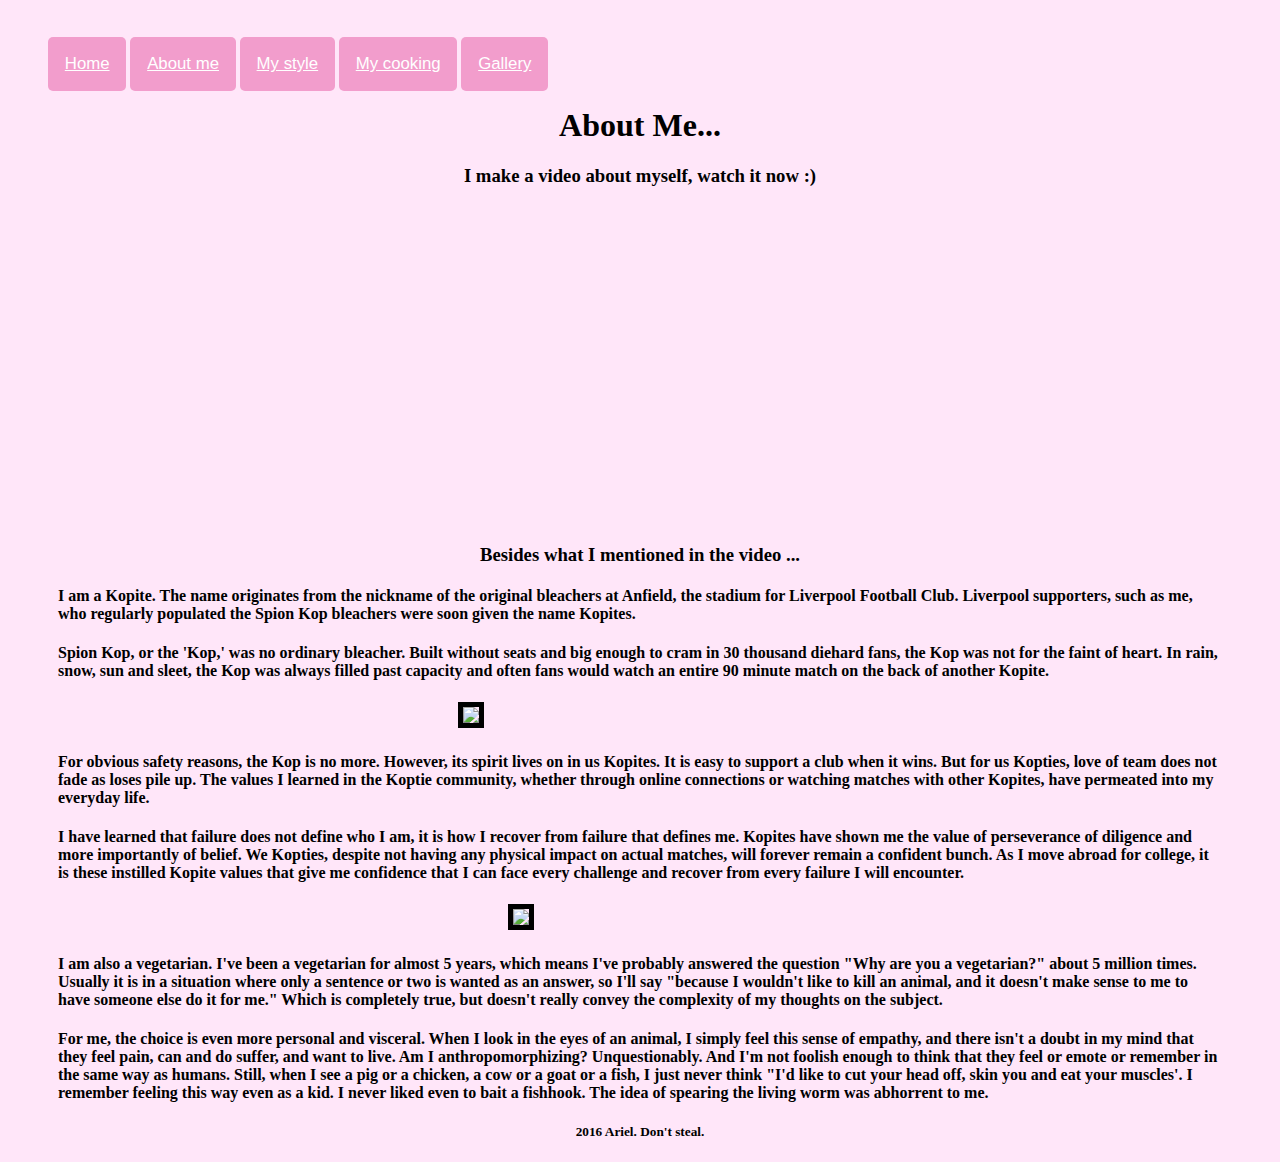
==== aboutme.html @ 7707d9a7 "Add files via upload" ====
<!DOCTYPE html>
<html>   
 <head>  
   <link type="text/css" rel="stylesheet" href="stylesheet.css"/> 
   <title> Ariel's </title> 
   </head>
   	 <body>
        <div class="sub-nav">	       											
							<ul class="res">
								<li><a href="homepage.html" class="active">Home</a></li>
								<li><a href="aboutme.html">About me</a></li>						
								<li><a href="Mystyle.html">My style</a></li>
								<li><a href="Mycooking.html">My cooking</a></li>	
								<li><a href="gallery.html">Gallery</a></li>	
																		
							</ul>
				 </div>
      
   <h1> About Me...</h1>
    <h3> I make a video about myself, watch it now :) </h3>
   <iframe class= "lala" width="560" height="315" src="https://www.youtube.com/embed/T6__ublRIbo" frameborder="0" allowfullscreen></iframe>
   
 <h3> Besides what I mentioned in the video ... </h3>
  <h4> I am a Kopite. The name originates from the nickname of the original bleachers at Anfield, the stadium for Liverpool Football Club. Liverpool supporters, such as me, who regularly populated the Spion Kop bleachers were soon given the name Kopites. </h4>
  <h4> Spion Kop, or the 'Kop,' was no ordinary bleacher. Built without seats and big enough to cram in 30 thousand diehard fans, the Kop was not for the faint of heart. In rain, snow, sun and sleet, the Kop was always filled past capacity and often fans would watch an entire 90 minute match on the back of another Kopite.  </h4>
   <img class=smaller src="https://lh4.googleusercontent.com/-ohqrTYpv6qY/UsBPJiJ5QII/AAAAAAAABNg/v97trvdbVjs/s0/29-12-2013-GifNumber-39.gif"/>
   <h4>For obvious safety reasons, the Kop is no more. However, its spirit lives on in us Kopites. It is easy to support a club when it wins. But for us Kopties, love of team does not fade as loses pile up. The values I learned in the Koptie community, whether through online connections or watching matches with other Kopites, have permeated into my everyday life. </h4>
   <h4> I have learned that failure does not define who I am, it is how I recover from failure that defines me. Kopites have shown me the value of perseverance of diligence and more importantly of belief. We Kopties, despite not having any physical impact on actual matches, will forever remain a confident bunch. As I move abroad for college, it is these instilled Kopite values that give me confidence that I can face every challenge and recover from every failure I will encounter.
  </h4>
  
  
  
  
  
  <img class=veg src="https://m.popkey.co/abb69d/kvyQ5.gif"/>
   
   <h4> I am also a vegetarian. I've been a vegetarian for almost 5 years, which means I've probably answered the question "Why are you a vegetarian?" about 5 million times. Usually it is in a situation where only a sentence or two is wanted as an answer, so I'll say "because I wouldn't like to kill an animal, and it doesn't make sense to me to have someone else do it for me." Which is completely true, but doesn't really convey the complexity of my thoughts on the subject. </h4>
   
    
     <h4>For me, the choice is even more personal and visceral. When I look in the eyes of an animal, I simply feel this sense of empathy, and there isn't a doubt in my mind that they feel pain, can and do suffer, and want to live. Am I anthropomorphizing? Unquestionably. And I'm not foolish enough to think that they feel or emote or remember in the same way as humans. Still, when I see a pig or a chicken, a cow or a goat or a fish, I just never think "I'd like to cut your head off, skin you and eat your muscles'.

I remember feeling this way even as a kid. I never liked even to bait a fishhook. The idea of spearing the living worm was abhorrent to me.</h4>
   
   
   
       <h5>  2016 Ariel. Don't steal. </h5>
   
   
   
   </head>
</html>
---- stylesheet.css ----
body {

background-color: #ffe6f9;
}

h1 {

font-family:  Futura;
text-align: center;

}
h3{

font-family: Futura;
text-align: center;
margin-left:100px;
margin-right:100px;


}

h5{


text-align: center;

}

td{

padding-top:10px;

}

li {
border : 0px solid #ffffff;
font-family: Futura, Tahoma, sans-serif;
color:#ffffff;
border-radius:5px 5px; 
background-color: #f29dcc;
display: inline;
padding: 0px 0px 0px 0px;

}

#leftpic{

border: 5px solid black;

margin-left:20px;
float:left;
display: inline;
}

.leftpic1{

border: 5px solid black;
margin-left:100px;
display: inline;

}


.text {

text-align: center;

}

.picc{

magrin-left:60px;

}

.smaller{

border: 5px solid black;
width: 50%
height:100px;
margin-left: 450px

}

.gallery{

border: 5px solid black;
width: 10%
height:100px;
margin-left: 50px;
margin-top:50px;

}

#lol{

margin-left: 100px;

}

.veg{

border: 5px solid black;
width: 50%
height:100px;
margin-left: 500px

}

.mid{

border: 5px solid black;
width: 50%
height:100px;
margin-left: 400px

}

.midd{


border: 5px solid black;
width: 50%
height:100px;
margin-left: 350px

}


}
#rightpic{

border: 5px solid black;
margin-top:10px;
margin-left: 20px;
display: inline;


}

h4 {
 text-align: left;
  margin-right: 50px;
  margin-left: 50px;
  font-family: Futura;
}


.top-nav {
    float: right;
    width: 100%;
  
    text-align: center;
}
.top-nav ul.res {
    padding:-10em -10em -10em -10em;
    list-style: none;
}
.top-nav ul.res li{
    display:inline-block;
}
.top-nav ul.res li a {
    font-size: 1.05em;
    color: #fff;
    padding: 1em;
    display: block;
}


.sub-nav {
    float: right;
    width: 100%;
  
    text-align: left;
}
.sub-nav ul.res {
    padding:-10em -10em -10em -10em;
    list-style: none;
}
.sub-nav ul.res li{
    display:inline-block;
}
.sub-nav ul.res li a {
    font-size: 1.05em;
    color: #fff;
    padding: 1em;
    display: block;
}

iframe{



 margin-left: 80px;



}

.lala{
 margin-left: 450px;

}
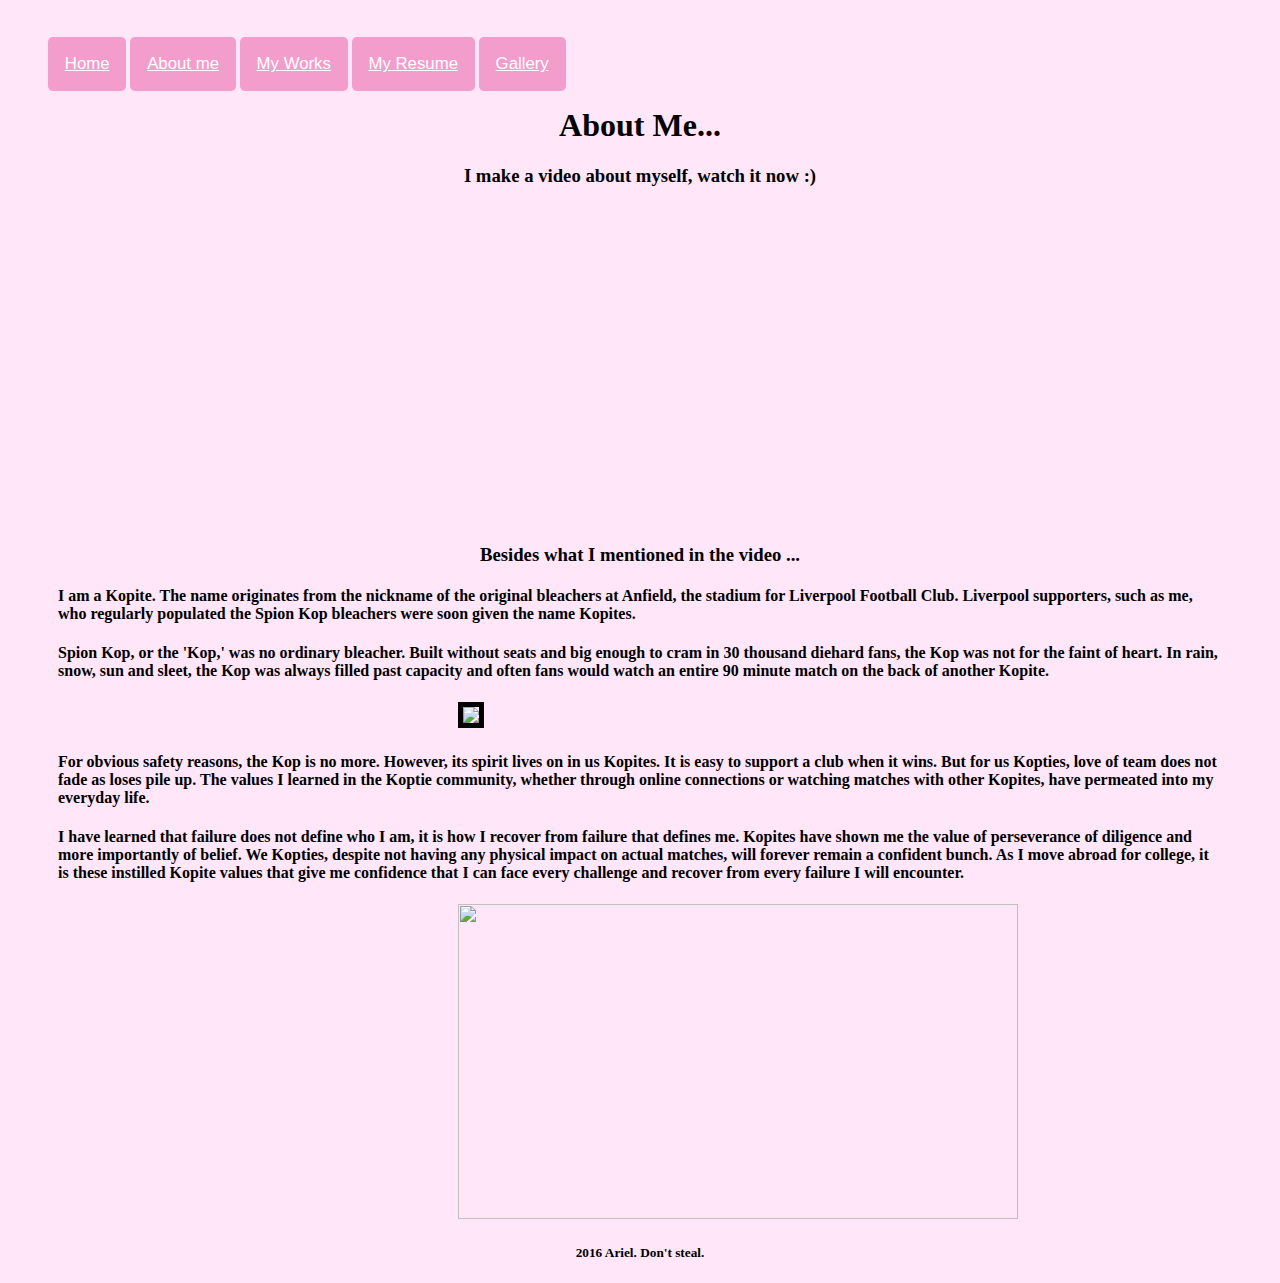
==== commit 5ed1dc0e: "Add files via upload" ====
--- a/aboutme.html
+++ b/aboutme.html
@@ -7,11 +7,11 @@
    	 <body>
         <div class="sub-nav">	       											
 							<ul class="res">
-								<li><a href="homepage.html" class="active">Home</a></li>
+										<li><a href="homepage.html" class="active">Home</a></li>
 								<li><a href="aboutme.html">About me</a></li>						
-								<li><a href="Mystyle.html">My style</a></li>
-								<li><a href="Mycooking.html">My cooking</a></li>	
-								<li><a href="gallery.html">Gallery</a></li>	
+								<li><a href="Mystyle.html">My Works</a></li>	
+								<li><a href="resume.pdf">My Resume</a></li>	
+								<li><a href="gallery.html">Gallery</a></li>
 																		
 							</ul>
 				 </div>
@@ -32,16 +32,8 @@
   
   
   
-  <img class=veg src="https://m.popkey.co/abb69d/kvyQ5.gif"/>
-   
-   <h4> I am also a vegetarian. I've been a vegetarian for almost 5 years, which means I've probably answered the question "Why are you a vegetarian?" about 5 million times. Usually it is in a situation where only a sentence or two is wanted as an answer, so I'll say "because I wouldn't like to kill an animal, and it doesn't make sense to me to have someone else do it for me." Which is completely true, but doesn't really convey the complexity of my thoughts on the subject. </h4>
-   
-    
-     <h4>For me, the choice is even more personal and visceral. When I look in the eyes of an animal, I simply feel this sense of empathy, and there isn't a doubt in my mind that they feel pain, can and do suffer, and want to live. Am I anthropomorphizing? Unquestionably. And I'm not foolish enough to think that they feel or emote or remember in the same way as humans. Still, when I see a pig or a chicken, a cow or a goat or a fish, I just never think "I'd like to cut your head off, skin you and eat your muscles'.
-
-I remember feeling this way even as a kid. I never liked even to bait a fishhook. The idea of spearing the living worm was abhorrent to me.</h4>
-   
-   
+  <img class= "lala" width="560" height="315"  src="https://m.popkey.co/4d20c8/9ya3D.gif?c=popkey-web&p=popkey&i=sciencetech-ent&l=direct&f=.gif"/>
+<h4>  </h4>
    
        <h5>  2016 Ariel. Don't steal. </h5>
    
--- a/stylesheet.css
+++ b/stylesheet.css
@@ -17,6 +17,12 @@
 margin-right:100px;
 
 
+}
+
+h2{
+
+font-family: Times;
+text-align: center;
 }
 
 h5{
@@ -57,8 +63,32 @@
 border: 5px solid black;
 margin-left:100px;
 display: inline;
-
-}
+width: 300px;
+height:500px;
+
+}
+
+.leftpic2{
+
+border: 5px solid black;
+margin-left:100px;
+display: inline;
+width: 600px;
+height:900px;
+
+}
+
+
+.leftpic3{
+
+border: 5px solid black;
+margin-left:100px;
+display: inline;
+width: 800px;
+height:600px;
+
+}
+
 
 
 .text {
@@ -82,6 +112,13 @@
 
 }
 
+.smaller1{
+
+width: 50%
+height:100px;
+margin-left: 640px
+
+}
 .gallery{
 
 border: 5px solid black;
@@ -107,6 +144,7 @@
 
 }
 
+
 .mid{
 
 border: 5px solid black;
@@ -115,6 +153,8 @@
 margin-left: 400px
 
 }
+
+
 
 .midd{
 
@@ -171,7 +211,6 @@
     float: right;
     width: 100%;
   
-    text-align: left;
 }
 .sub-nav ul.res {
     padding:-10em -10em -10em -10em;
@@ -201,4 +240,9 @@
  margin-left: 450px;
 
 }
-
+.lala1{
+ margin-left: 150px;
+
+}
+
+
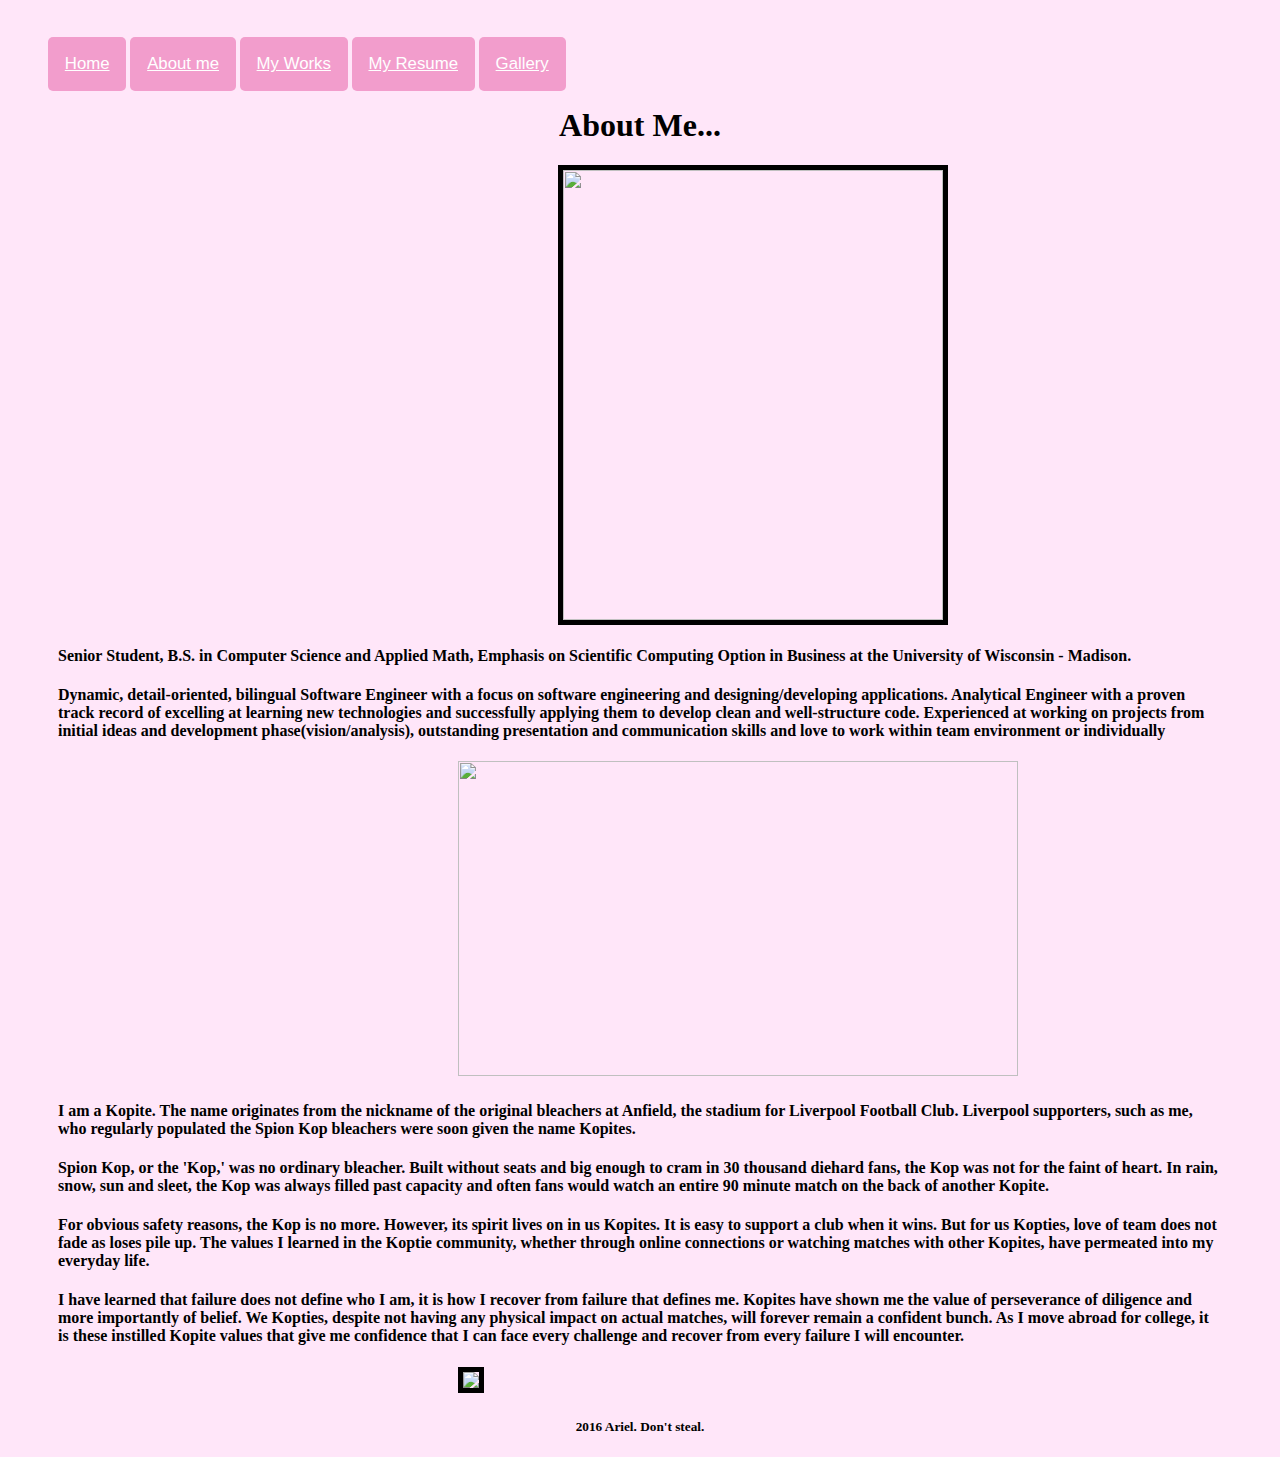
==== commit d6a4a442: "Add files via upload" ====
--- a/aboutme.html
+++ b/aboutme.html
@@ -17,23 +17,40 @@
 				 </div>
       
    <h1> About Me...</h1>
-    <h3> I make a video about myself, watch it now :) </h3>
-   <iframe class= "lala" width="560" height="315" src="https://www.youtube.com/embed/T6__ublRIbo" frameborder="0" allowfullscreen></iframe>
    
- <h3> Besides what I mentioned in the video ... </h3>
+     
+      
+       
+     		
+     <img class = midd1  width=380px height=450px src="images/1233.jpg"/>
+      <h4 class =hhh4>Senior Student, B.S. in Computer Science and Applied Math, Emphasis on Scientific Computing Option in Business at the University of Wisconsin - Madison.
+         </h4>
+        
+         <h4>
+        Dynamic, detail-oriented, bilingual Software Engineer with a focus on software engineering and designing/developing applications. Analytical Engineer with a proven track record of excelling at learning new technologies and successfully applying them to develop clean and well-structure code. Experienced at working on projects from initial ideas and development phase(vision/analysis), outstanding presentation and communication skills and love to work within team environment or individually
+         </h4>
+         
+         
+            <h4>
+            
+              </h4>
+  
+   
+  <img class= "lala" width="560" height="315"  src="https://m.popkey.co/4d20c8/9ya3D.gif?c=popkey-web&p=popkey&i=sciencetech-ent&l=direct&f=.gif"/>
+
+  
   <h4> I am a Kopite. The name originates from the nickname of the original bleachers at Anfield, the stadium for Liverpool Football Club. Liverpool supporters, such as me, who regularly populated the Spion Kop bleachers were soon given the name Kopites. </h4>
   <h4> Spion Kop, or the 'Kop,' was no ordinary bleacher. Built without seats and big enough to cram in 30 thousand diehard fans, the Kop was not for the faint of heart. In rain, snow, sun and sleet, the Kop was always filled past capacity and often fans would watch an entire 90 minute match on the back of another Kopite.  </h4>
-   <img class=smaller src="https://lh4.googleusercontent.com/-ohqrTYpv6qY/UsBPJiJ5QII/AAAAAAAABNg/v97trvdbVjs/s0/29-12-2013-GifNumber-39.gif"/>
+ 
    <h4>For obvious safety reasons, the Kop is no more. However, its spirit lives on in us Kopites. It is easy to support a club when it wins. But for us Kopties, love of team does not fade as loses pile up. The values I learned in the Koptie community, whether through online connections or watching matches with other Kopites, have permeated into my everyday life. </h4>
    <h4> I have learned that failure does not define who I am, it is how I recover from failure that defines me. Kopites have shown me the value of perseverance of diligence and more importantly of belief. We Kopties, despite not having any physical impact on actual matches, will forever remain a confident bunch. As I move abroad for college, it is these instilled Kopite values that give me confidence that I can face every challenge and recover from every failure I will encounter.
   </h4>
   
   
+  <img class=smaller src="https://lh4.googleusercontent.com/-ohqrTYpv6qY/UsBPJiJ5QII/AAAAAAAABNg/v97trvdbVjs/s0/29-12-2013-GifNumber-39.gif"/>
+   
   
-  
-  
-  <img class= "lala" width="560" height="315"  src="https://m.popkey.co/4d20c8/9ya3D.gif?c=popkey-web&p=popkey&i=sciencetech-ent&l=direct&f=.gif"/>
-<h4>  </h4>
+ 
    
        <h5>  2016 Ariel. Don't steal. </h5>
    
--- a/stylesheet.css
+++ b/stylesheet.css
@@ -89,6 +89,19 @@
 
 }
 
+.leftpic33{
+
+border: 5px solid black;
+
+
+margin-top:10px;
+margin-right: 20px;
+float:right;
+display: inline;
+width: 380px;
+height:450px;
+
+}
 
 
 .text {
@@ -166,6 +179,15 @@
 
 }
 
+.midd1{
+
+
+border: 5px solid black;
+width: 50%
+height:100px;
+margin-left: 550px
+
+}
 
 }
 #rightpic{
@@ -178,7 +200,7 @@
 
 }
 
-h4 {
+.hhh4 {
  text-align: left;
   margin-right: 50px;
   margin-left: 50px;
@@ -236,6 +258,27 @@
 
 }
 
+
+.uu{
+
+font-family: Times;
+text-align: left;
+margin-left:50px;
+margin-right:50px;
+color: black;
+
+}
+
+
+h4 {
+ text-align: left;
+  margin-right: 50px;
+  margin-left: 50px;
+  font-family: Times;
+  color: black;
+}
+
+
 .lala{
  margin-left: 450px;
 
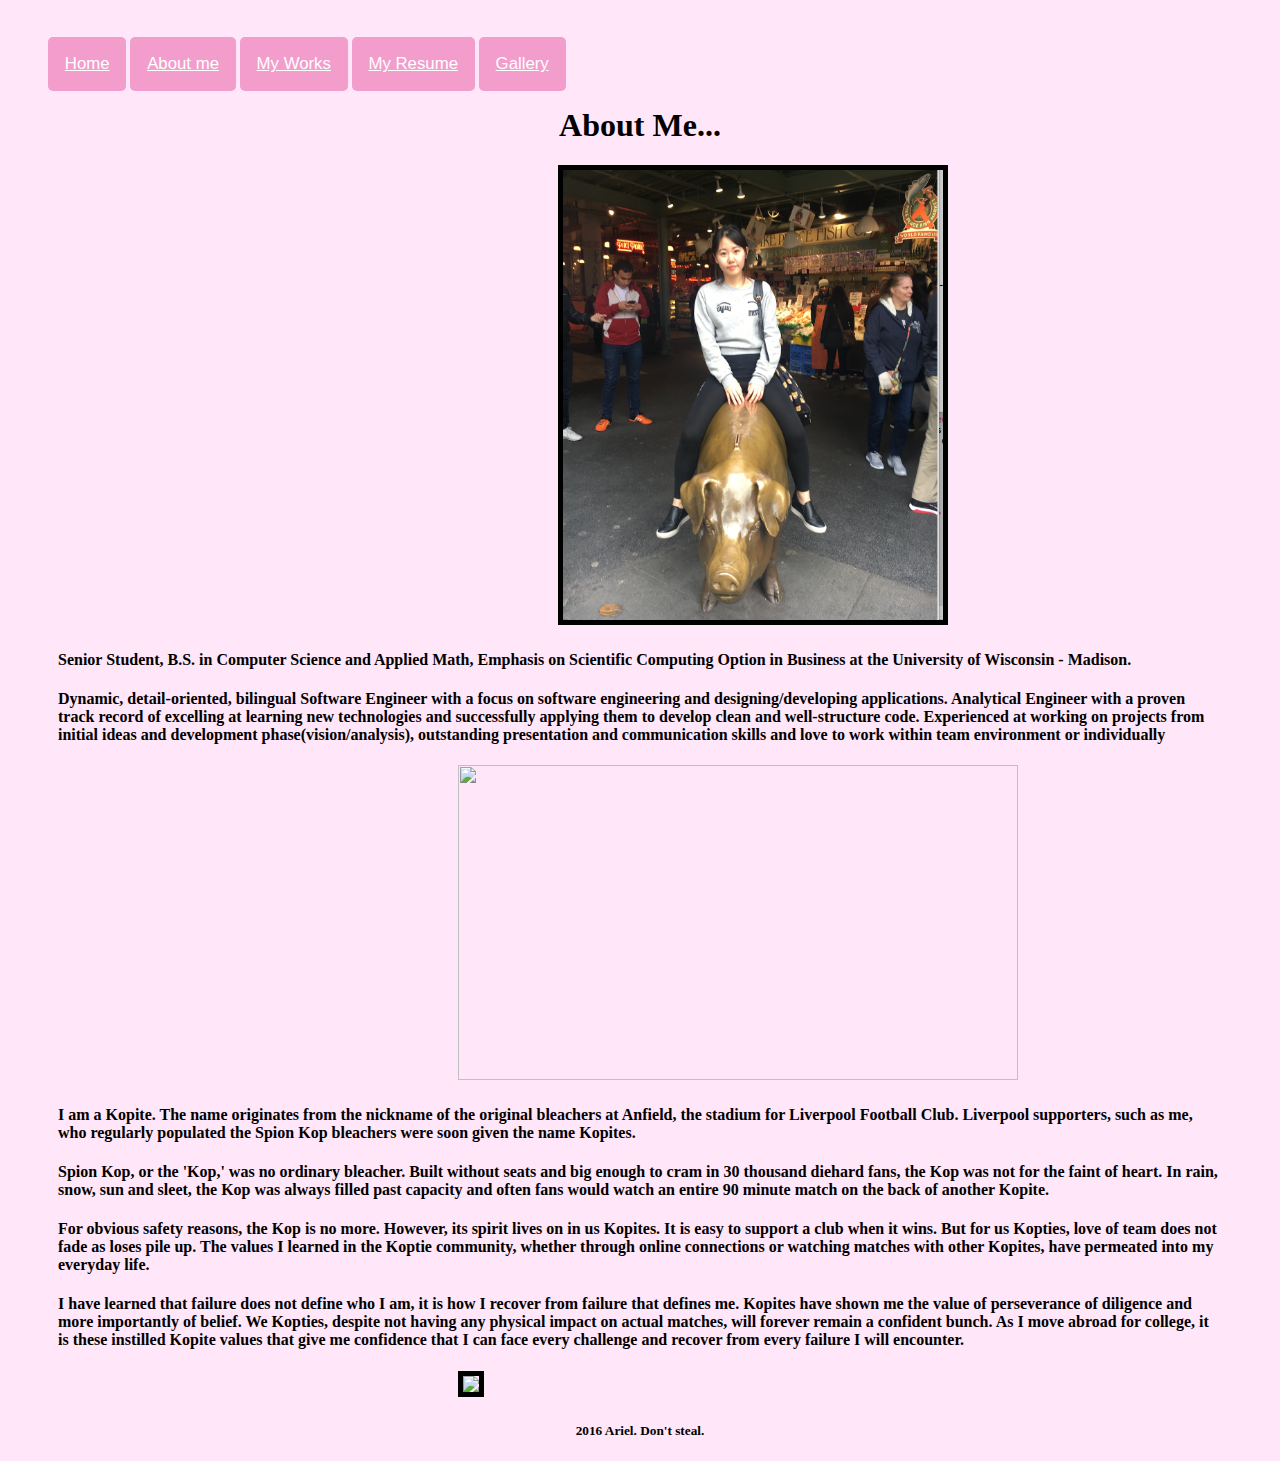
==== commit 1cc88b5b: "Update aboutme.html" ====
--- a/aboutme.html
+++ b/aboutme.html
@@ -7,7 +7,7 @@
    	 <body>
         <div class="sub-nav">	       											
 							<ul class="res">
-										<li><a href="homepage.html" class="active">Home</a></li>
+										<li><a href="index.html" class="active">Home</a></li>
 								<li><a href="aboutme.html">About me</a></li>						
 								<li><a href="Mystyle.html">My Works</a></li>	
 								<li><a href="resume.pdf">My Resume</a></li>	
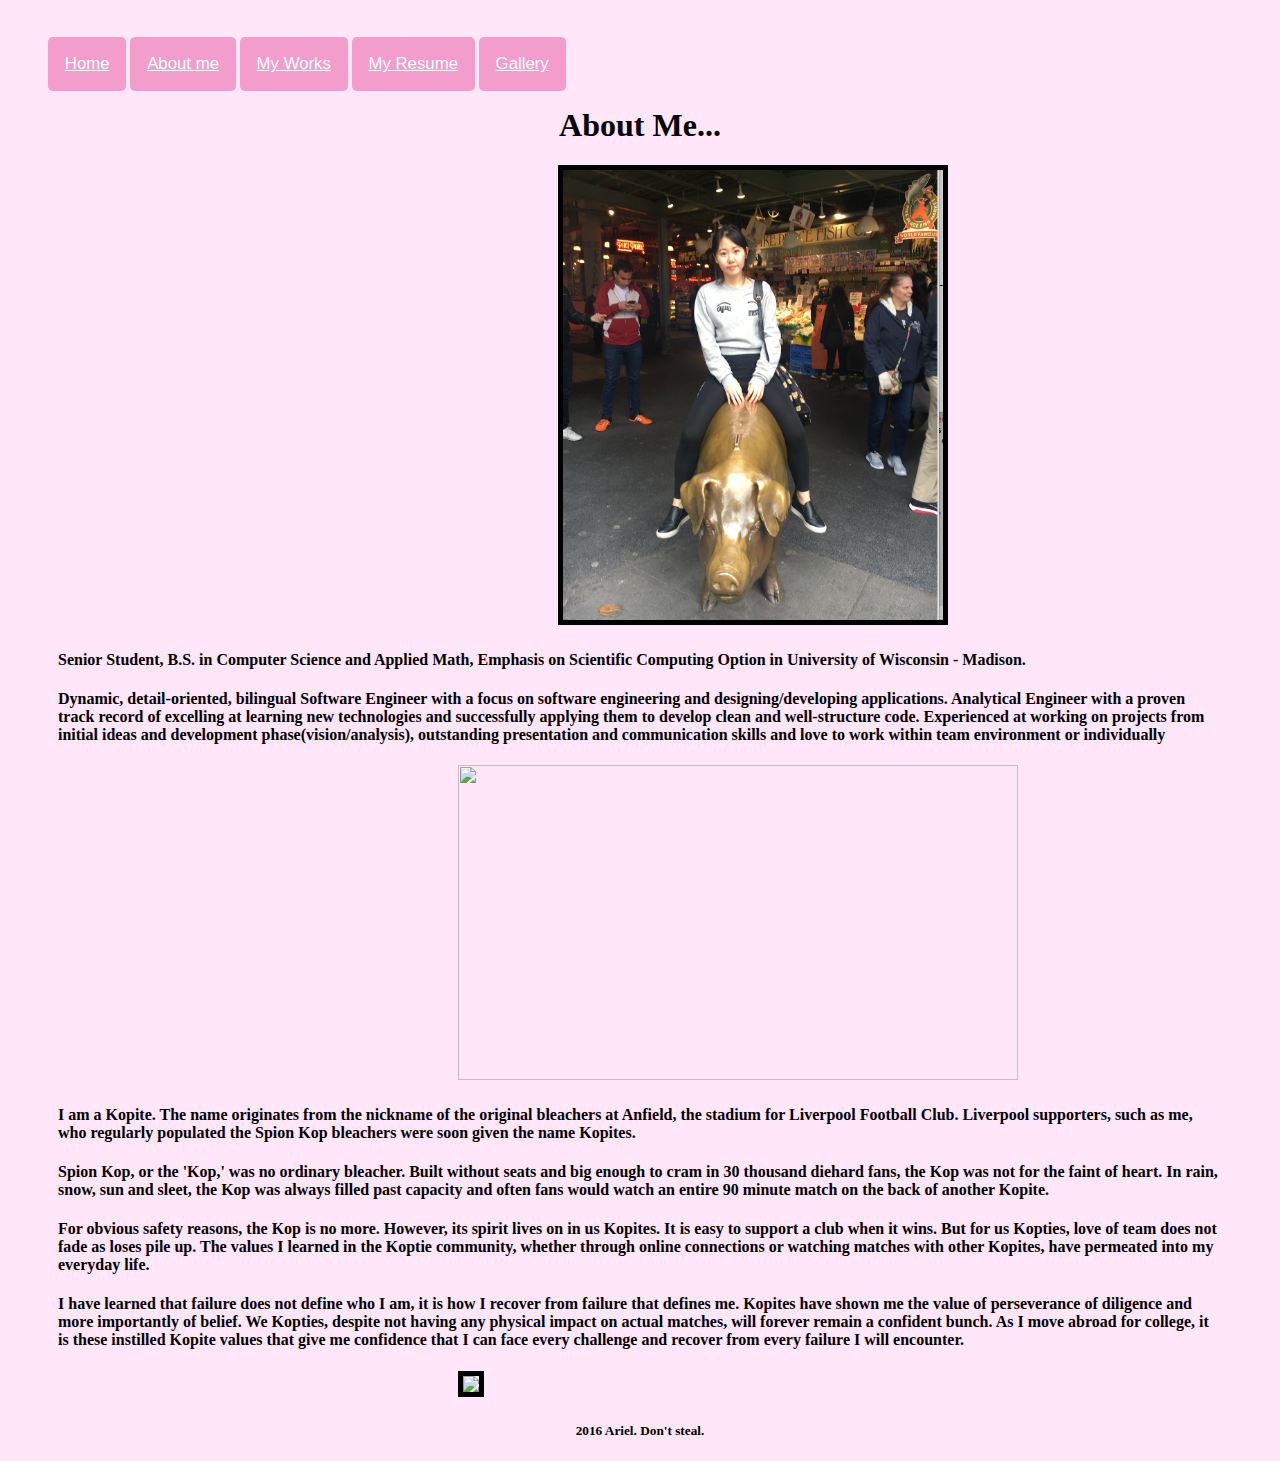
==== commit d6f086b2: "Update aboutme.html" ====
--- a/aboutme.html
+++ b/aboutme.html
@@ -23,7 +23,7 @@
        
      		
      <img class = midd1  width=380px height=450px src="images/1233.jpg"/>
-      <h4 class =hhh4>Senior Student, B.S. in Computer Science and Applied Math, Emphasis on Scientific Computing Option in Business at the University of Wisconsin - Madison.
+      <h4 class =hhh4>Senior Student, B.S. in Computer Science and Applied Math, Emphasis on Scientific Computing Option in University of Wisconsin - Madison.
          </h4>
         
          <h4>
